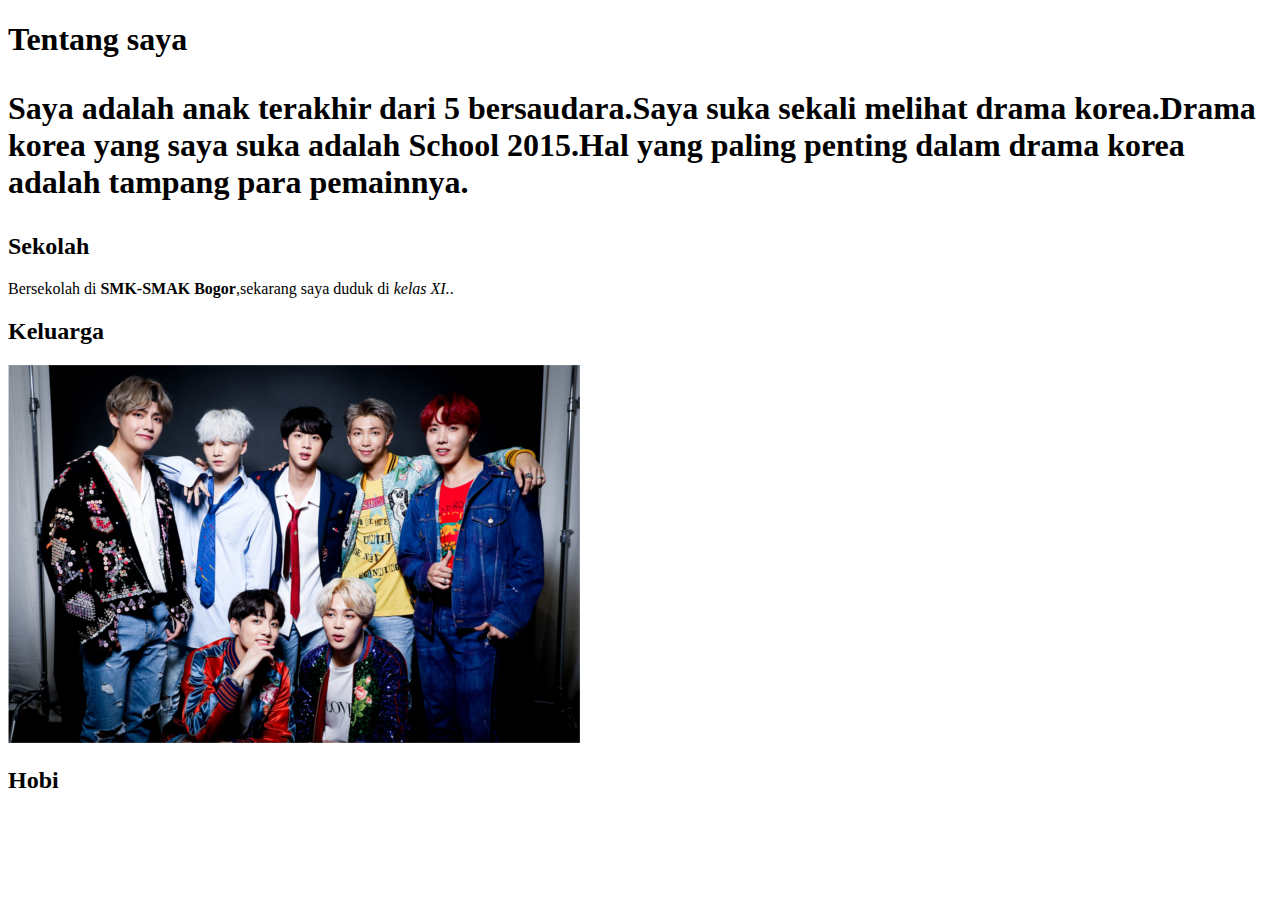
==== index.html @ 56222b6f "Add files via upload" ====
<!DOCTYPE html>
<html>
<head>
	<title>Halaman liesna</title>
</head>
<body>
	<h1>Tentang saya<h1>
		<p>Saya adalah anak terakhir dari 5 bersaudara.Saya suka sekali melihat drama korea.Drama korea yang saya suka adalah School 2015.Hal yang paling penting dalam drama korea adalah tampang para pemainnya.</p>

	<h2>Sekolah</h2>
		<p>Bersekolah di <strong>SMK-SMAK Bogor</strong>,sekarang saya duduk di <em> kelas XI.</em>.</p>

	<h2>Keluarga</h2>
		<img src="Img/bts2.jpg">

	<h2>Hobi</h2>
</body>
</html>
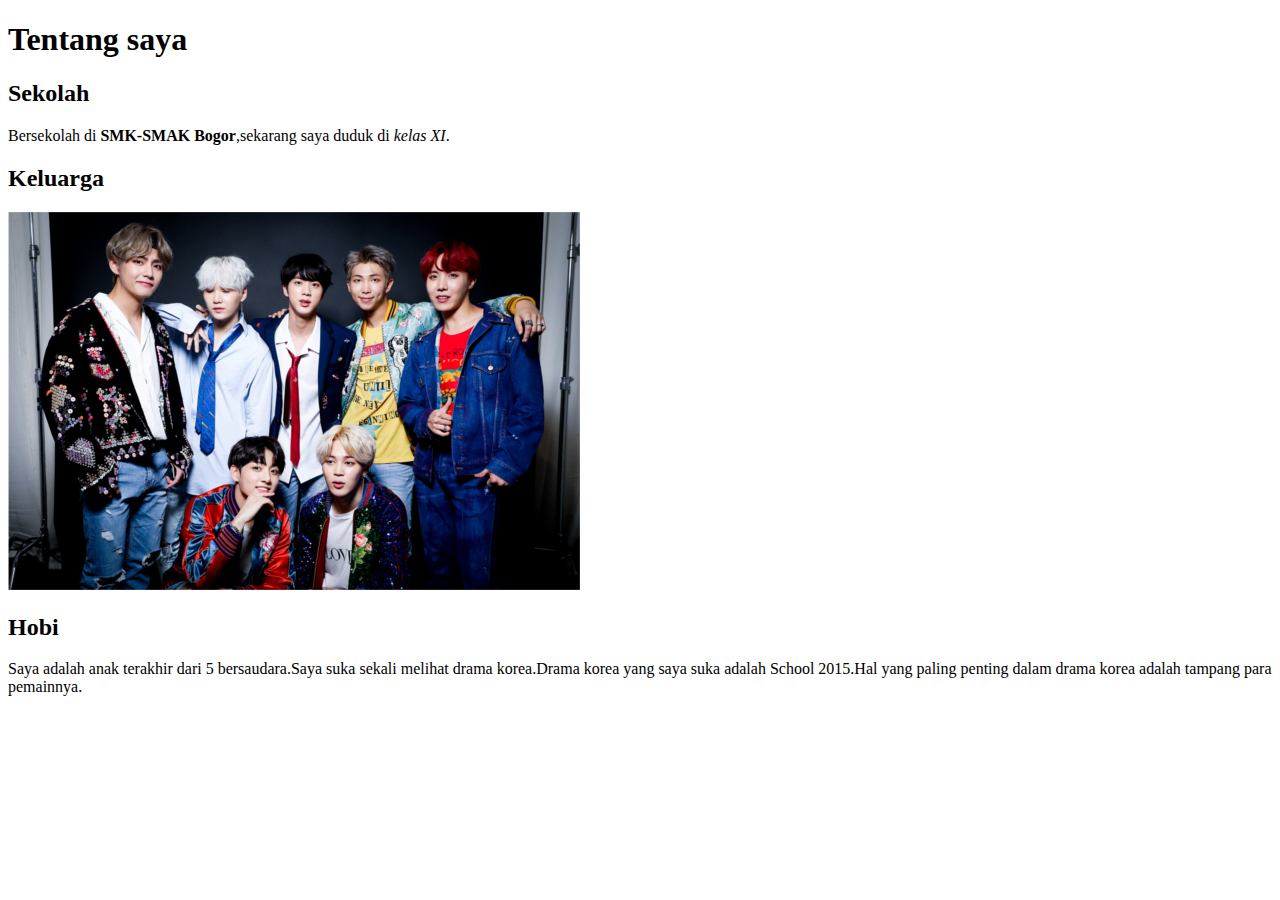
==== commit fd7cd4dd: "Add files via upload" ====
--- a/index.html
+++ b/index.html
@@ -4,15 +4,15 @@
 	<title>Halaman liesna</title>
 </head>
 <body>
-	<h1>Tentang saya<h1>
-		<p>Saya adalah anak terakhir dari 5 bersaudara.Saya suka sekali melihat drama korea.Drama korea yang saya suka adalah School 2015.Hal yang paling penting dalam drama korea adalah tampang para pemainnya.</p>
+	<h1>Tentang saya</h1>
 
 	<h2>Sekolah</h2>
-		<p>Bersekolah di <strong>SMK-SMAK Bogor</strong>,sekarang saya duduk di <em> kelas XI.</em>.</p>
+		<p>Bersekolah di <strong>SMK-SMAK Bogor</strong>,sekarang saya duduk di <em> kelas XI</em>.</p>
 
 	<h2>Keluarga</h2>
 		<img src="Img/bts2.jpg">
 
 	<h2>Hobi</h2>
+	<p>Saya adalah anak terakhir dari 5 bersaudara.Saya suka sekali melihat drama korea.Drama korea yang saya suka adalah School 2015.Hal yang paling penting dalam drama korea adalah tampang para pemainnya.</p>
 </body>
 </html>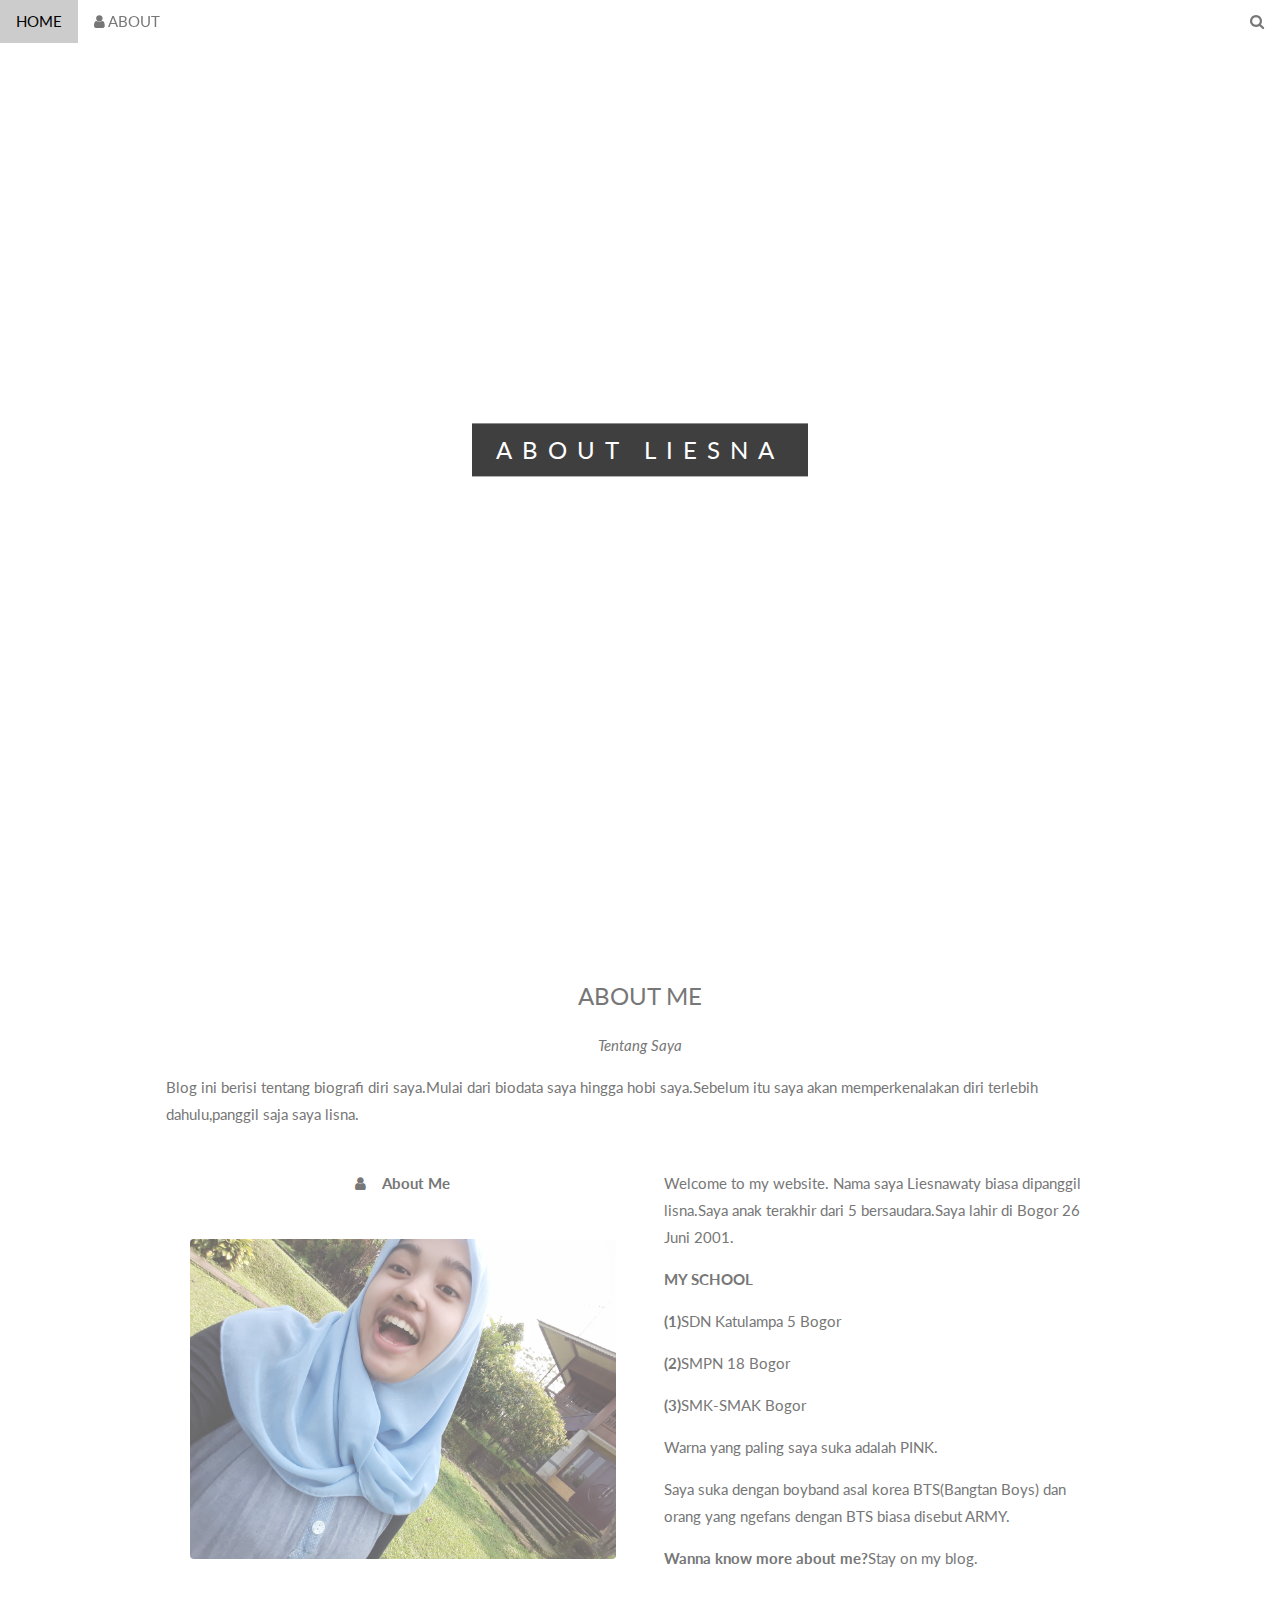
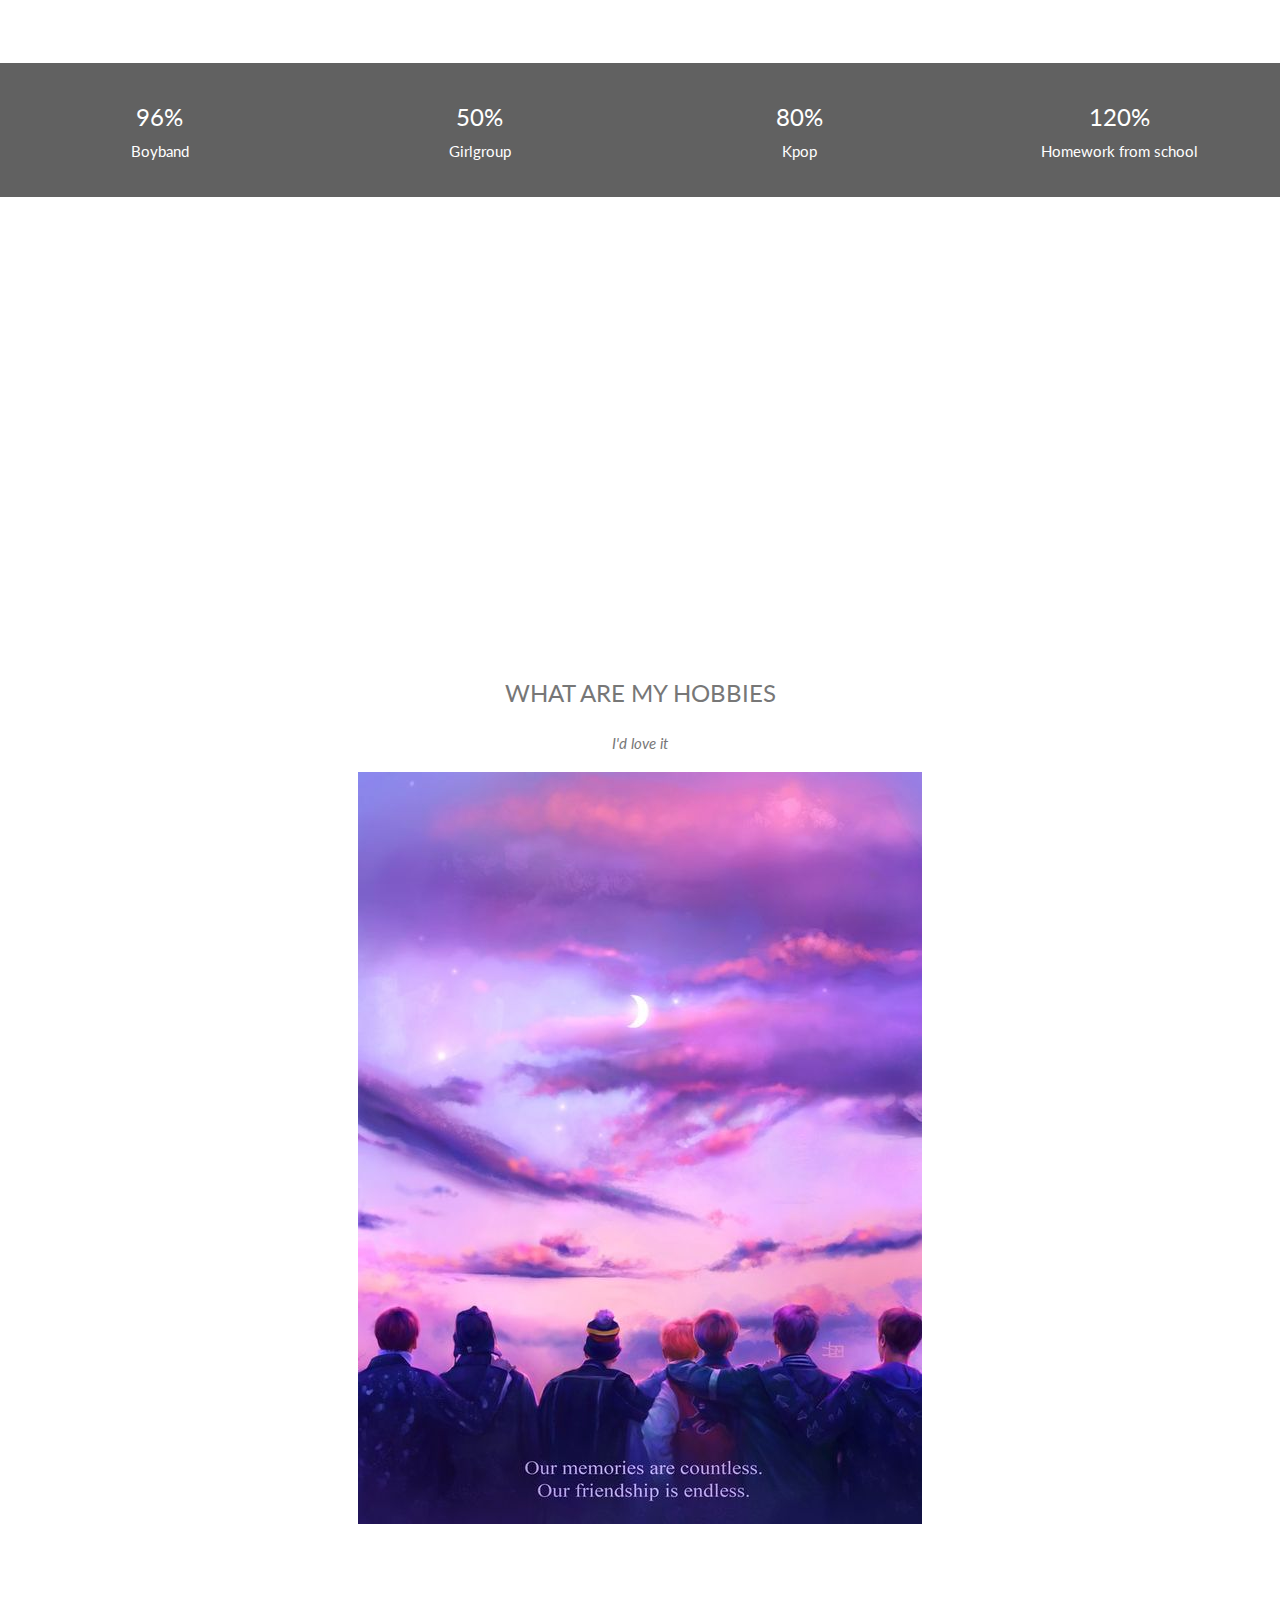
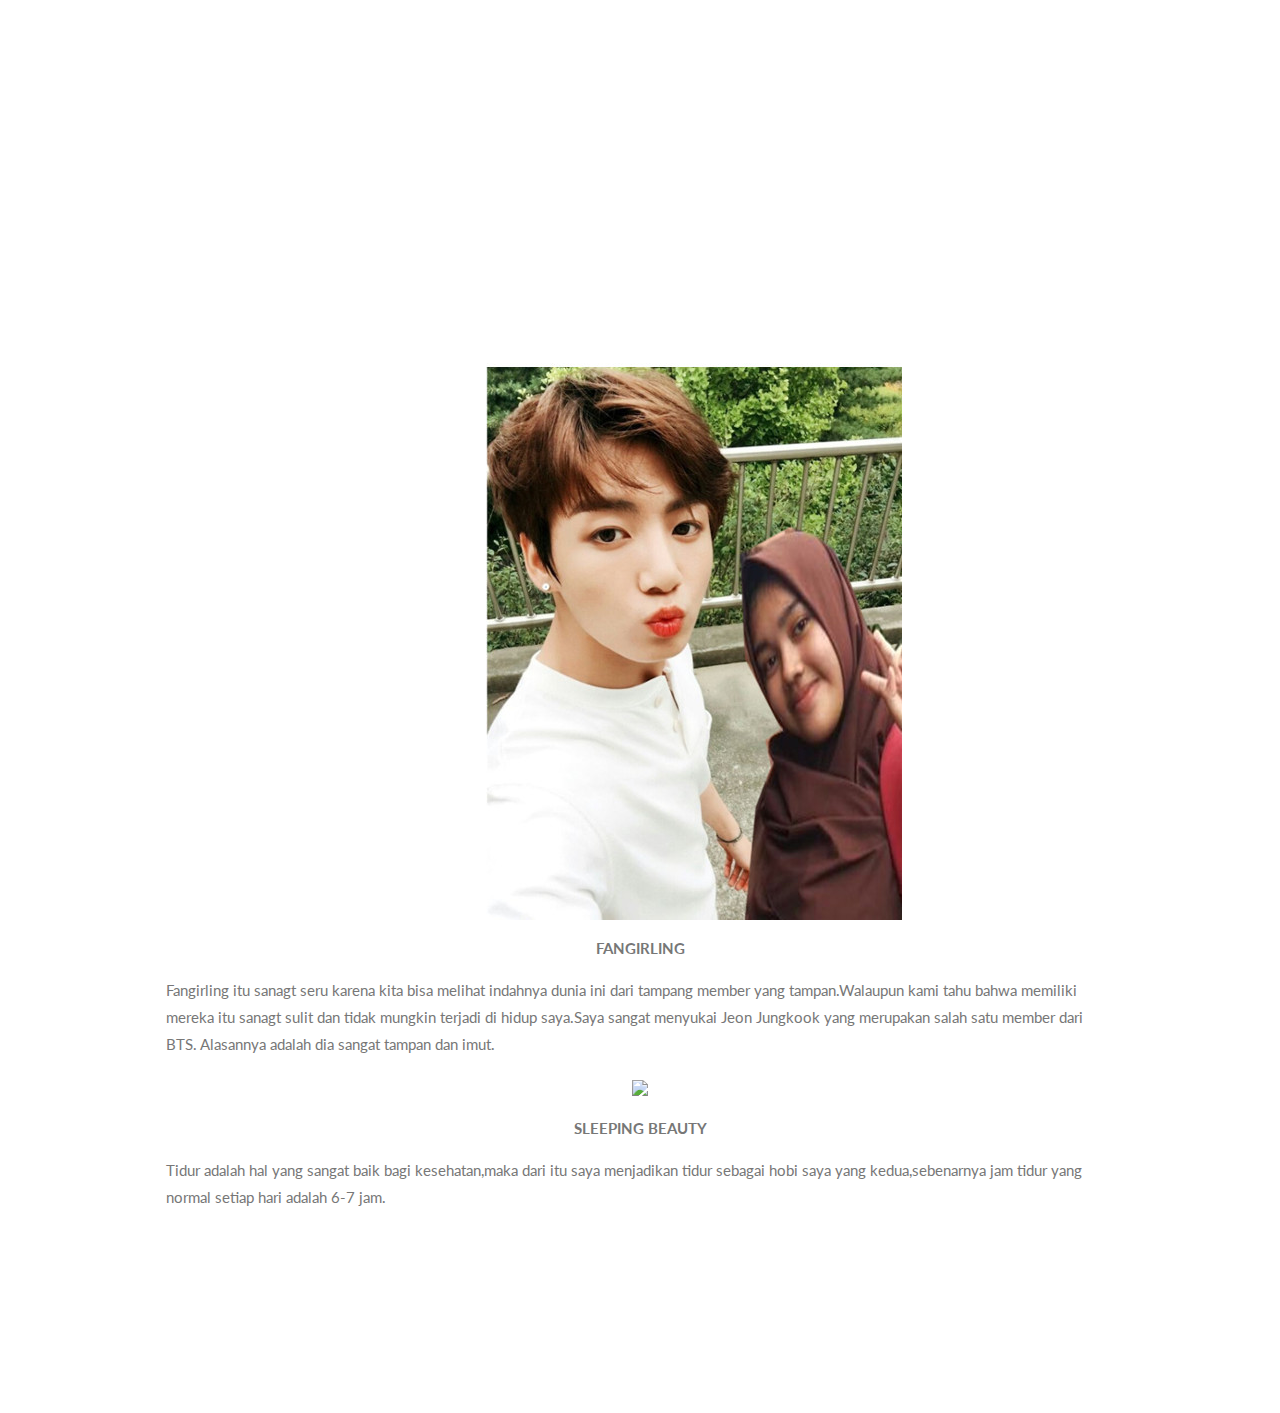
==== commit 4b4d6100: "Add files via upload" ====
--- a/index.html
+++ b/index.html
@@ -1,18 +1,157 @@
-<!DOCTYPE html>
-<html>
-<head>
-	<title>Halaman liesna</title>
-</head>
-<body>
-	<h1>Tentang saya</h1>
-
-	<h2>Sekolah</h2>
-		<p>Bersekolah di <strong>SMK-SMAK Bogor</strong>,sekarang saya duduk di <em> kelas XI</em>.</p>
-
-	<h2>Keluarga</h2>
-		<img src="Img/bts2.jpg">
-
-	<h2>Hobi</h2>
-	<p>Saya adalah anak terakhir dari 5 bersaudara.Saya suka sekali melihat drama korea.Drama korea yang saya suka adalah School 2015.Hal yang paling penting dalam drama korea adalah tampang para pemainnya.</p>
-</body>
-</html>+<!DOCTYPE html>
+<html>
+<title>Tentang Liesna</title>
+<meta charset="UTF-8">
+<meta name="viewport" content="width=device-width, initial-scale=1">
+<link rel="stylesheet" href="https://www.w3schools.com/w3css/4/w3.css">
+<link rel="stylesheet" href="https://fonts.googleapis.com/css?family=Lato">
+<link rel="stylesheet" href="https://cdnjs.cloudflare.com/ajax/libs/font-awesome/4.7.0/css/font-awesome.min.css">
+<style>
+body,h1,h2,h3,h4,h5,h6 {font-family: "Lato", sans-serif;}
+body, html {
+    height: 100%;
+    color: #777;
+    line-height: 1.8;
+}
+
+/* Create a Parallax Effect */
+.bgimg-1, .bgimg-2, .bgimg-3 {
+    background-attachment: fixed;
+    background-position: center;
+    background-repeat: no-repeat;
+    background-size: cover;
+}
+
+/* First image (Logo. Full height) */
+.bgimg-1 {
+    background-image: url('https://i.pinimg.com/564x/83/a8/91/83a89165d914012039100a0ff2aec741.jpg');
+    min-height: 100%;
+}
+
+/* Second image (Portfolio) */
+.bgimg-2 {
+    background-image: url("https://i.pinimg.com/564x/89/f2/ba/89f2ba16ea5c5d9869d3386ff656c88c.jpg");
+    min-height: 400px;
+}
+
+/* Third image (Contact) */
+.bgimg-3 {
+    background-image: url("https://www.etsy.com/listing/513833093/wisteria-watercolor-painting-original.jpg");
+    min-height: 400px;
+}
+
+.w3-wide {letter-spacing: 10px;}
+.w3-hover-opacity {cursor: pointer;}
+
+/* Turn off parallax scrolling for tablets and phones */
+@media only screen and (max-device-width: 1024px) {
+    .bgimg-1, .bgimg-2, .bgimg-3 {
+        background-attachment: scroll;
+    }
+}
+</style>
+<body>
+
+<!-- Navbar (sit on top) -->
+<div class="w3-top">
+  <div class="w3-bar" id="myNavbar">
+    <a class="w3-bar-item w3-button w3-hover-black w3-hide-medium w3-hide-large w3-right" href="javascript:void(0);" onclick="toggleFunction()" title="Toggle Navigation Menu">
+      <i class="fa fa-bars"></i>
+    </a>
+    <a href="#home" class="w3-bar-item w3-button">HOME</a>
+    <a href="#about" class="w3-bar-item w3-button w3-hide-small"><i class="fa fa-user"></i> ABOUT</a>
+    <a href="#" class="w3-bar-item w3-button w3-hide-small w3-right w3-hover-red">
+      <i class="fa fa-search"></i>
+    </a>
+  </div>
+
+  <!-- Navbar on small screens -->
+  <div id="navDemo" class="w3-bar-block w3-white w3-hide w3-hide-large w3-hide-medium">
+    <a href="#about" class="w3-bar-item w3-button" onclick="toggleFunction()">ABOUT</a>
+    <a href="#portfolio" class="w3-bar-item w3-button" onclick="toggleFunction()">PORTFOLIO</a>
+    <a href="#contact" class="w3-bar-item w3-button" onclick="toggleFunction()">CONTACT</a>
+    <a href="#" class="w3-bar-item w3-button">SEARCH</a>
+  </div>
+</div>
+
+<!-- First Parallax Image with Logo Text -->
+<div class="bgimg-1 w3-display-container w3-opacity-min" id="home">
+  <div class="w3-display-middle" style="white-space:nowrap;">
+    <span class="w3-center w3-padding-large w3-black w3-xlarge w3-wide w3-animate-opacity">ABOUT <span class="w3-hide-small">LIESNA</span> 
+  </div>
+</div>
+
+<!-- Container (About Section) -->
+<div class="w3-content w3-container w3-padding-64" id="about">
+  <h3 class="w3-center">ABOUT ME</h3>
+  <p class="w3-center"><em>Tentang Saya</em></p>
+  <p>Blog ini berisi tentang biografi diri saya.Mulai dari biodata saya hingga hobi saya.Sebelum itu saya akan memperkenalakan diri terlebih dahulu,panggil saja saya lisna.  </p>
+  <div class="w3-row">
+    <div class="w3-col m6 w3-center w3-padding-large">
+      <p><b><i class="fa fa-user w3-margin-right"></i>About Me</b></p><br>
+      <img src="Img/prof.jpg" class="w3-round w3-image w3-opacity w3-hover-opacity-orisi tentang rff" alt="Photo of Me" width="500" height="333">
+    </div>
+
+    <!-- Hide this text on small devices -->
+    <div class="w3-col m6 w3-hide-small w3-padding-large">
+      <p>Welcome to my website. Nama saya Liesnawaty biasa dipanggil lisna.Saya anak terakhir dari 5 bersaudara.Saya lahir di Bogor 26 Juni 2001.
+      <p><b>MY SCHOOL</b></p>
+      <p><b> (1)</b>SDN Katulampa 5 Bogor</p>
+		<p><b>(2)</b>SMPN 18 Bogor</p>
+		<p><b>(3)</b>SMK-SMAK Bogor</p></justify>
+		<p>Warna yang paling saya suka adalah PINK. </p>
+    <P>Saya suka dengan boyband asal korea BTS(Bangtan Boys) dan orang yang ngefans dengan BTS biasa disebut ARMY. </P>
+<b>Wanna know more about me?</b>Stay on my blog. </p>
+    </div>
+  </div>
+  
+  </div>
+</div>
+
+<div class="w3-row w3-center w3-dark-grey w3-padding-16">
+  <div class="w3-quarter w3-section">
+    <span class="w3-xlarge">96%</span><br>
+    Boyband
+  </div>
+  <div class="w3-quarter w3-section">
+    <span class="w3-xlarge">50%</span><br>
+    Girlgroup
+  </div>
+  <div class="w3-quarter w3-section">
+    <span class="w3-xlarge">80%</span><br>
+    Kpop
+  </div>
+  <div class="w3-quarter w3-section">
+    <span class="w3-xlarge">120%</span><br>
+    Homework from school
+  </div>
+</div>
+
+<!-- Second Parallax Image with Portfolio Text -->
+<div class="bgimg-2 w3-display-container w3-opacity-min">
+  <div class="w3-display-middle">
+    <span class="w3-xxlarge w3-text-white w3-wide">Happines is not something that you have to achieve.You can still feel happy during the process of achieving something </span> 
+  </div>
+</div>
+
+
+<!-- Container (Contact Section) -->
+<div class="w3-content w3-container w3-padding-64" id="contact">
+  <h3 class="w3-center">WHAT ARE MY HOBBIES</h3>
+  <p class="w3-center"><em>I'd love it</em></p>
+  <div>
+  <center><p><img src="Img/bts.jpg"></p></center>
+  <p><img src="Img/jk.jpg"></p>
+  <center><b><p>FANGIRLING </center></b></p>
+    <p>Fangirling itu sanagt seru karena kita bisa melihat indahnya dunia ini dari tampang member yang tampan.Walaupun kami tahu bahwa memiliki mereka itu sanagt sulit dan tidak mungkin terjadi di hidup saya.Saya sangat menyukai Jeon Jungkook yang merupakan salah satu member dari BTS. Alasannya adalah dia sangat tampan dan imut.</p>
+<center><p><img src="Img/3.jpg"></p></center>
+ <center><b><p>SLEEPING BEAUTY </center></b></p>
+    <p>Tidur adalah hal yang sangat baik bagi kesehatan,maka dari itu saya menjadikan tidur sebagai hobi saya yang kedua,sebenarnya jam tidur yang normal setiap hari adalah 6-7 jam.  </p>
+<p><img src=""></p>
+  <div class="w3-row w3-padding-32 w3-section">
+    <div class="w3-col m4 w3-container">
+     
+
+
+</body>
+</html>
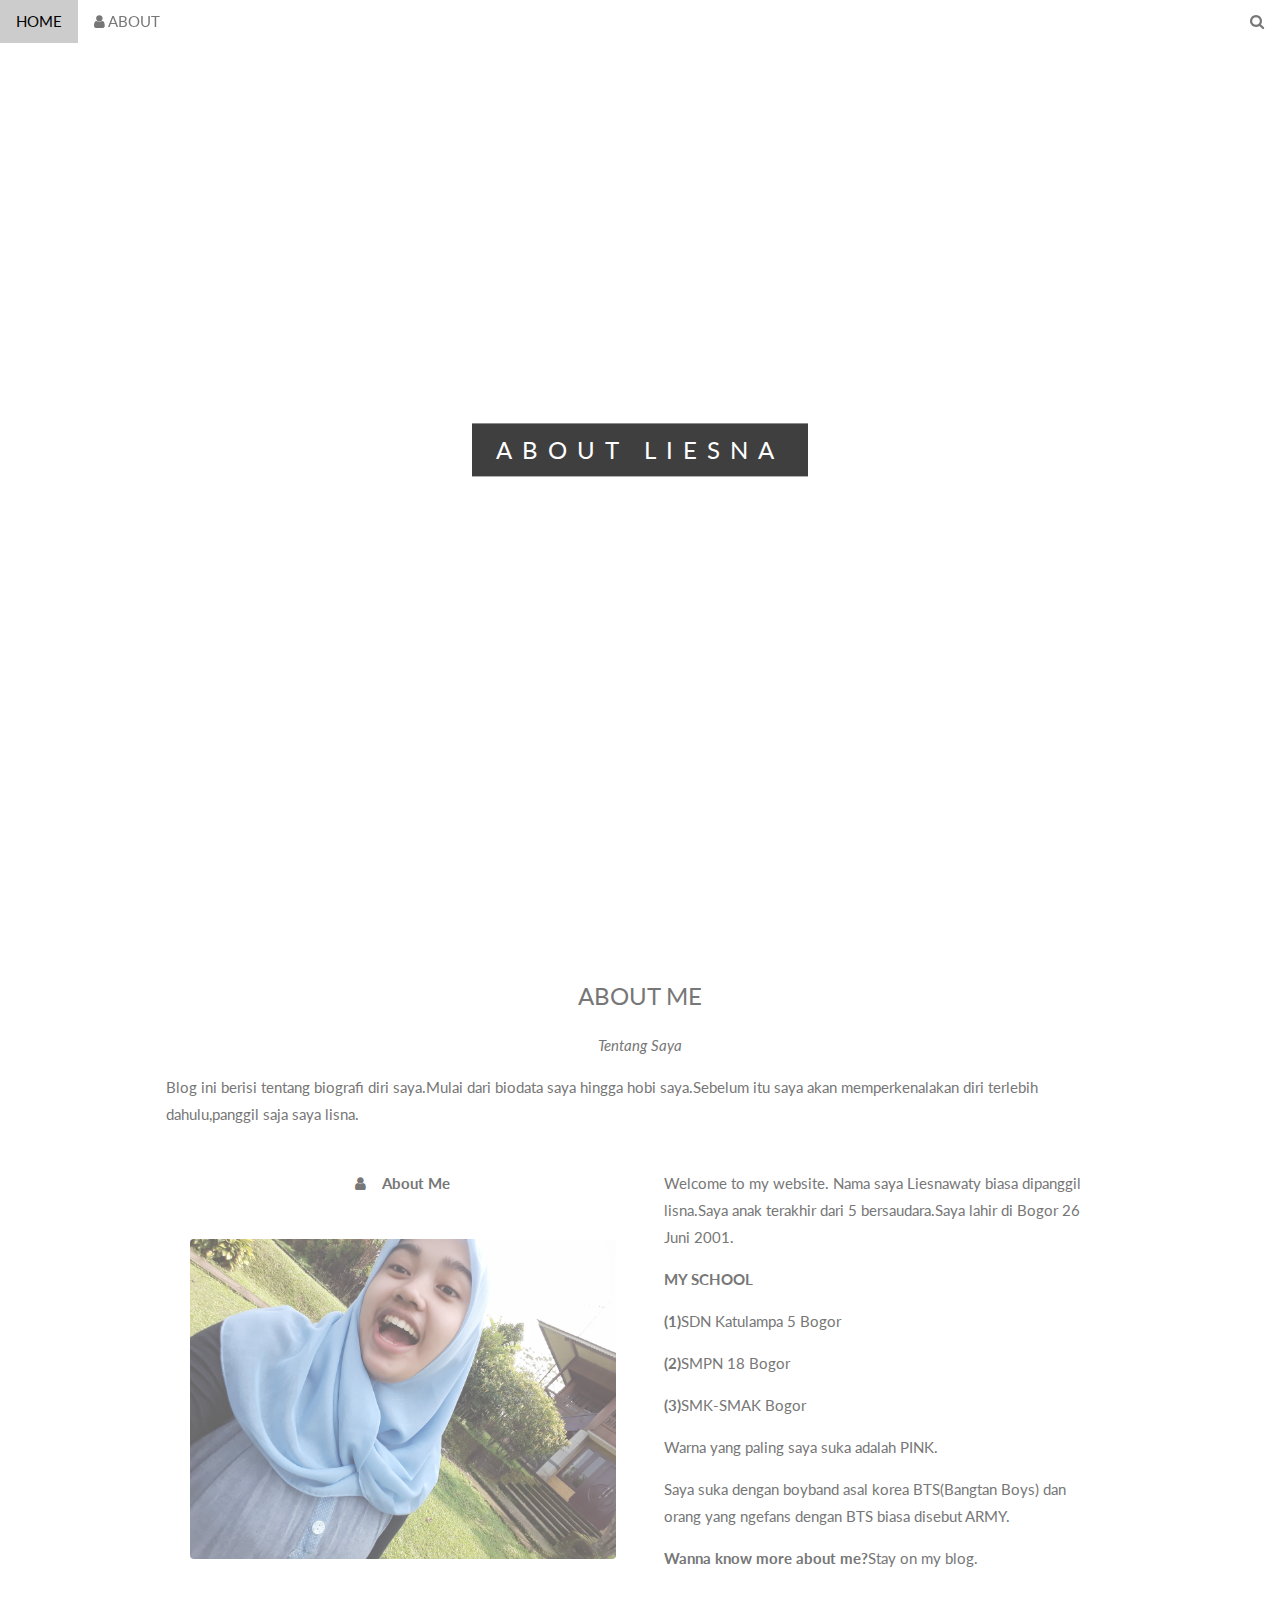
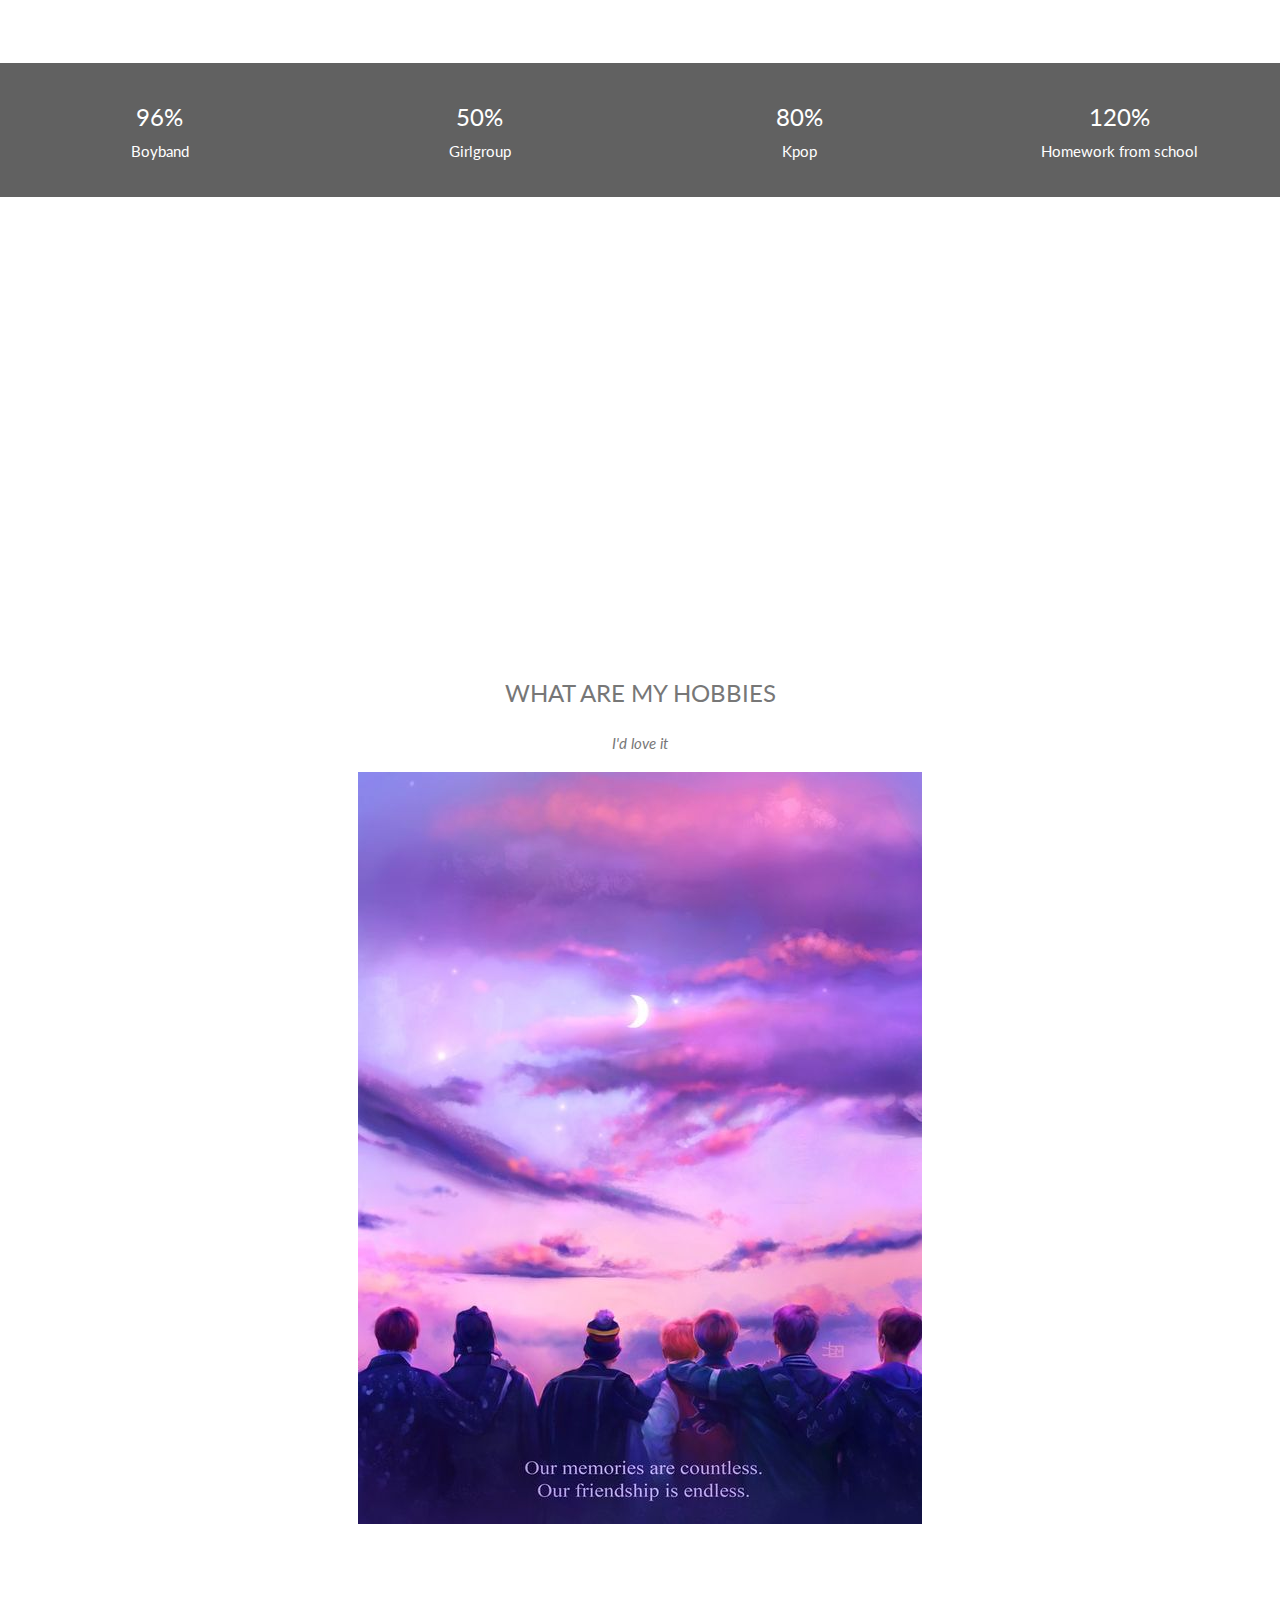
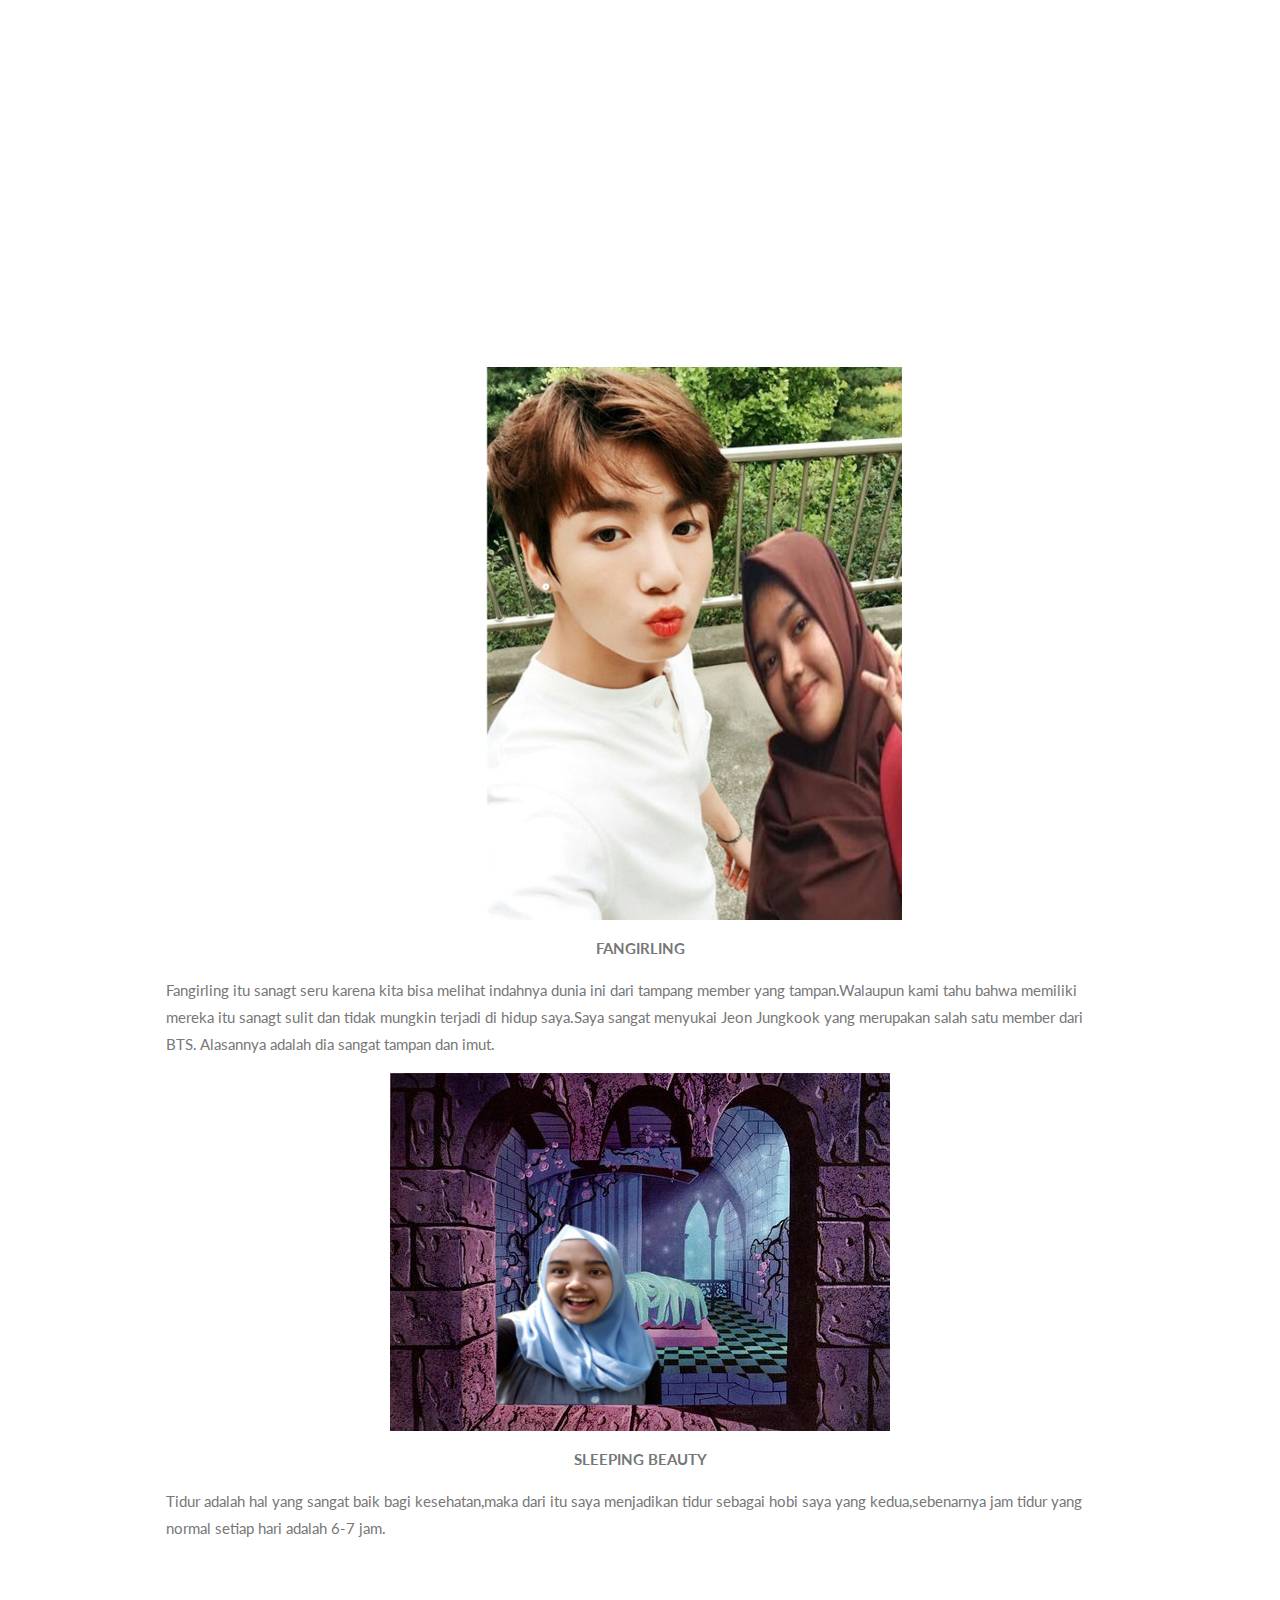
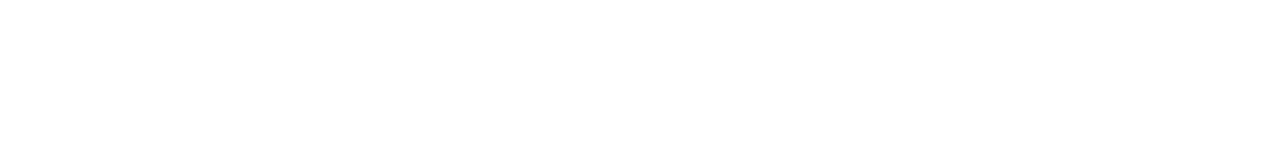
==== commit b5df6d15: "Add files via upload" ====
--- a/index.html
+++ b/index.html
@@ -144,7 +144,7 @@
   <p><img src="Img/jk.jpg"></p>
   <center><b><p>FANGIRLING </center></b></p>
     <p>Fangirling itu sanagt seru karena kita bisa melihat indahnya dunia ini dari tampang member yang tampan.Walaupun kami tahu bahwa memiliki mereka itu sanagt sulit dan tidak mungkin terjadi di hidup saya.Saya sangat menyukai Jeon Jungkook yang merupakan salah satu member dari BTS. Alasannya adalah dia sangat tampan dan imut.</p>
-<center><p><img src="Img/3.jpg"></p></center>
+<center><p><img src="Img/1.jpg"></p></center>
  <center><b><p>SLEEPING BEAUTY </center></b></p>
     <p>Tidur adalah hal yang sangat baik bagi kesehatan,maka dari itu saya menjadikan tidur sebagai hobi saya yang kedua,sebenarnya jam tidur yang normal setiap hari adalah 6-7 jam.  </p>
 <p><img src=""></p>
